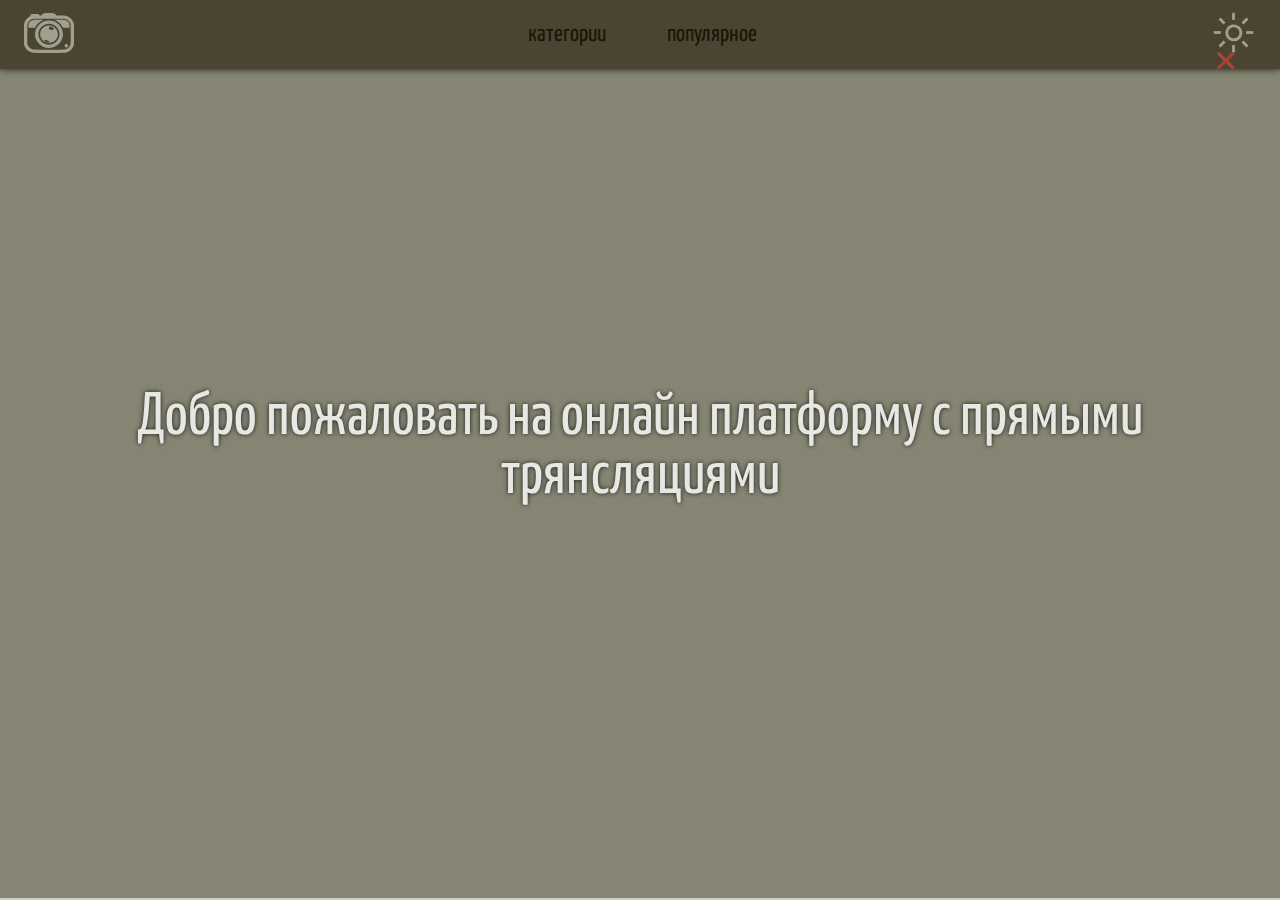
==== платформа.html @ 95f1d8b6 "Add files via upload" ====
<!DOCTYPE HTML>
<html lang="ru">
  <head>
    <meta charset="UTF-8">
    <title>GamePeeck</title>
    <meta name="description" content="Бесплатная онлайн платформа для просмотра прямых трянсляцей
    BETA_0.1" />
    <CENTER>
    <!-- <meta http-equiv="X-Compatibleddddd" content="ie-edge"> -->
    <link rel="stylesheet" type="text/css" href="sara.css"/>

    <link
    rel="stylesheet"
    href="https://cdnjs.cloudflare.com/ajax/libs/animate.css/4.1.1/animate.min.css"
  />
  <script src="sara.js"></script>
  <link rel="preconnect" href="https://fonts.googleapis.com">
<link rel="preconnect" href="https://fonts.gstatic.com" crossorigin>
<link href="https://fonts.googleapis.com/css2?family=Yanone+Kaffeesatz&display=swap" rel="stylesheet">

  </head>
  <div id="twitch-embed"></div>
<script src="https://embed.twitch.tv/embed/v1.js"></script>

<!--
  Create a Twitch.Embed object that will render
  within the "twitch-embed" root element.
-->
<!-- <script type="text/javascript">

  var embed = new Twitch.Embed("twitch-embed", {
    width: 854,
    height: 480,
    channel: "monstercat",
    layout: "video",
    // autoplay: false,
    // only needed if your site is also embedded on embed.example.com and othersite.example.com 
    parent: ["embed.example.com", "othersite.example.com"]
  });

  embed.addEventListener(Twitch.Embed.VIDEO_READY, () => {
    var player = embed.getPlayer();
    player.play();
  });
</script>   -->
</CENTER>
  <body>
  
    <div class="model_one" id="d01">
      <div class="model_two">
      <div>
        <video autoplay muted loop class="bg-video" width="100%"  >
          <source src="Фон..mp4" type="video/mp4">
    
        </video>
    </div>
          <span class="gth" onclick="j6h01()">❌</span>
          <p class="gth2">Добро пожаловать на онлайн платформу с прямыми трянсляциями</p>
      </div>
  </div>
  <header class="header">
    <div class="gth3">
        <div>
      <img src="платформа/logo.svg" class="imeg">
        </div>

        <div>
      <ol class="nav">
        <li class="nav_item">
      категории    
        </li>
        <li class="nav_item">
          популярное
        </li>
      </ol>
        </div>
        <div>
        <img src="платформа/sun.svg" class="imeg">
        </div>
    </div>
  </header>
    <!-- <script type="text/javascript">
      alert('Open admin panel')
    </script> -->
  </body>
</div>
</html>
---- sara.css ----
*{
    font-family: 'Yanone Kaffeesatz', sans-serif;
    margin: 0;
    padding: 0;
}
body{
    background-color: rgb(206, 205, 205);
}
.model_two{
    position: fixed;
    left: 50%;
    transform: translateX(-50%);
    background-color: rgba(52, 52, 13, 0.468);
    width: 100vw;
    height: 100vh;
    text-align: center;
    z-index:5;
    animation-name:anim ;
    animation-duration: 1s;
    top:-0.2%
    }
    .gth{
        position: absolute;
        left: 95%;
        bottom: 92%;
        cursor: pointer;
        opacity: 0.5;
        
        }
        .model_one{


            display:block;
        }
        .gth2{
            position: absolute;
            top: 50%;
            left: 50%;
            margin-right: -50%;
            transform: translate(-50%, -50%);
            opacity:0.8;
            font-size:60px;
            color: rgb(255, 255, 255);
            text-shadow:0px 0px 5px rgb(0, 0, 0) ;
        }
        .gth3{
            padding: 10px 24px;
        display: flex;
        justify-content: space-between;
        align-items: center;

        }
        .nav{
            list-style-type: none;
            display:flex;
            width:350px ;
            justify-content: space-evenly;
        }

        .nav_item:hover{
            color: rgb(167, 11, 179);
            cursor: pointer;
            transition: 0.4s;
        }
        .nav_item{
            font-size:150% ;
            transition: 0.4s;

        }
        .imeg:hover{
            cursor: pointer;
            filter: invert(80%);
            transition:0.4s;
        }
        .header{
        background-color: rgb(97, 84, 84);;
        box-shadow:0px 0px 7px black;
        }
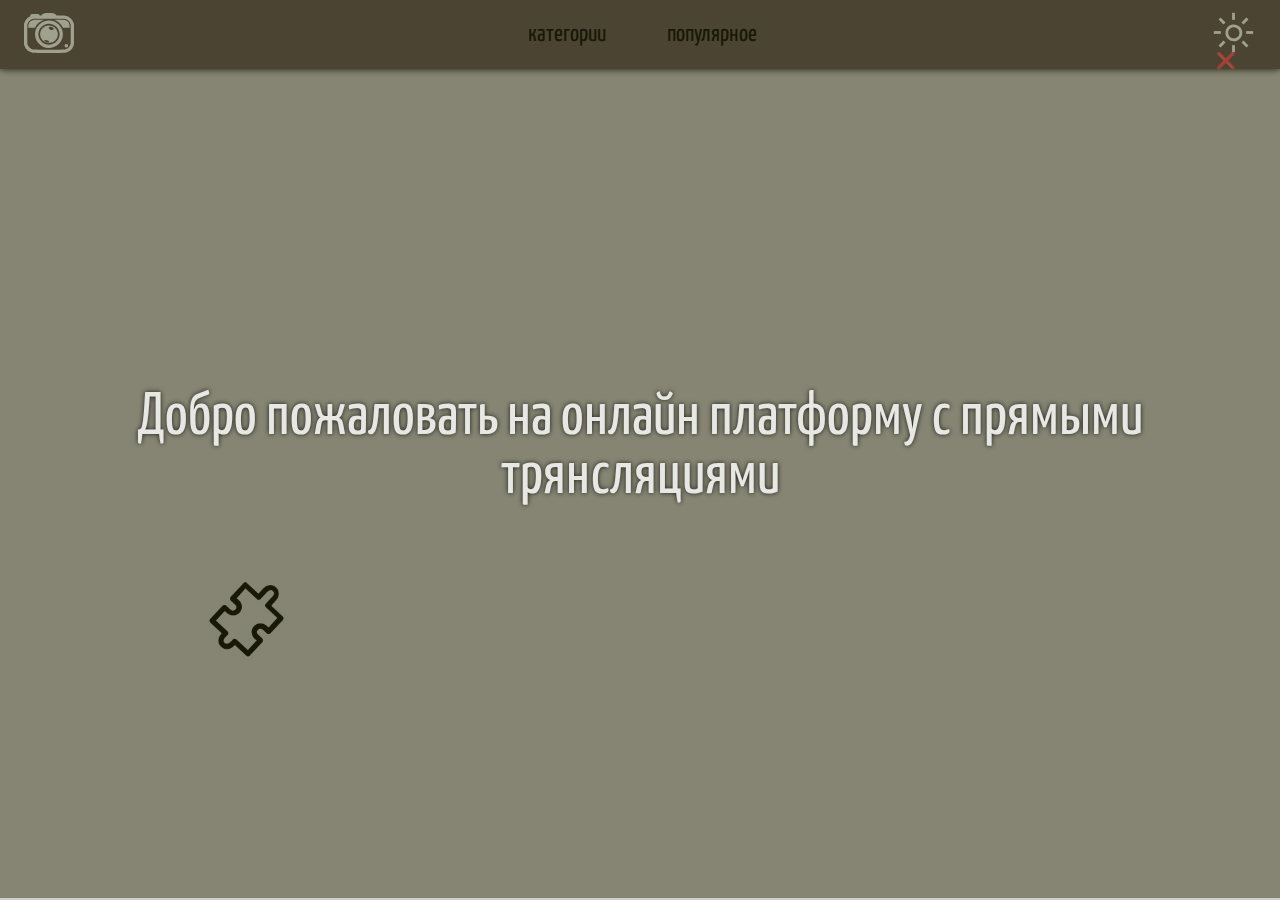
==== commit 6dd73b0a: "Add files via upload" ====
--- a/платформа.html
+++ b/платформа.html
@@ -78,10 +78,39 @@
         <img src="платформа/sun.svg" class="imeg">
         </div>
     </div>
+  </div>
+
+    
+
   </header>
     <!-- <script type="text/javascript">
       alert('Open admin panel')
     </script> -->
+    <div class="mine">
+
+    </div>
+    <div class="janr">
+      <!-- <img src="жанры/головоломки.png" width="70px" >
+      <img src="жанры/коопиротив.png" width="70px" >
+      <img src="жанры/приключенческие.png" width="70px" >
+      <img src="жанры/ролевые.png" width="70px" >
+      <img src="жанры/триллер.png" width="70px" > -->
+        <div class="img1">
+        </div >
+    <div class="img2">
+
+    </div>
+        <div class="img3">
+
+        </div>
+      <div class="img4">
+
+      </div>
+        <div class="img5">
+
+        </div>
+
+    </div>
   </body>
 </div>
 </html>--- a/sara.css
+++ b/sara.css
@@ -76,4 +76,45 @@
         background-color: rgb(97, 84, 84);;
         box-shadow:0px 0px 7px black;
         }
-        
+        .janr{
+            height: 100px;
+            display: flex;
+            justify-content: space-evenly;
+            align-items: center;
+        }
+        .mine{
+        height: 500px;  
+        }
+        /* .janr img:hover{
+            cursor: pointer;
+            filter: invert();
+            transition: 0.4s;
+        }  */
+        .img1{
+            background:url(жанры/головоломки.png);
+            height:100px;
+            width: 100px;
+            background-size: 85px;
+background-position: center;
+background-repeat: no-repeat;
+        }
+        .img1:hover{
+            background-size: 85px;
+            background-position: center;
+            background-repeat: no-repeat;
+            background:url(жанры/Головоломки2.png)
+
+        }
+        .img2{
+
+        }
+        .img3{
+
+        }
+        .img4{
+
+        }
+        .img5{
+
+
+        }